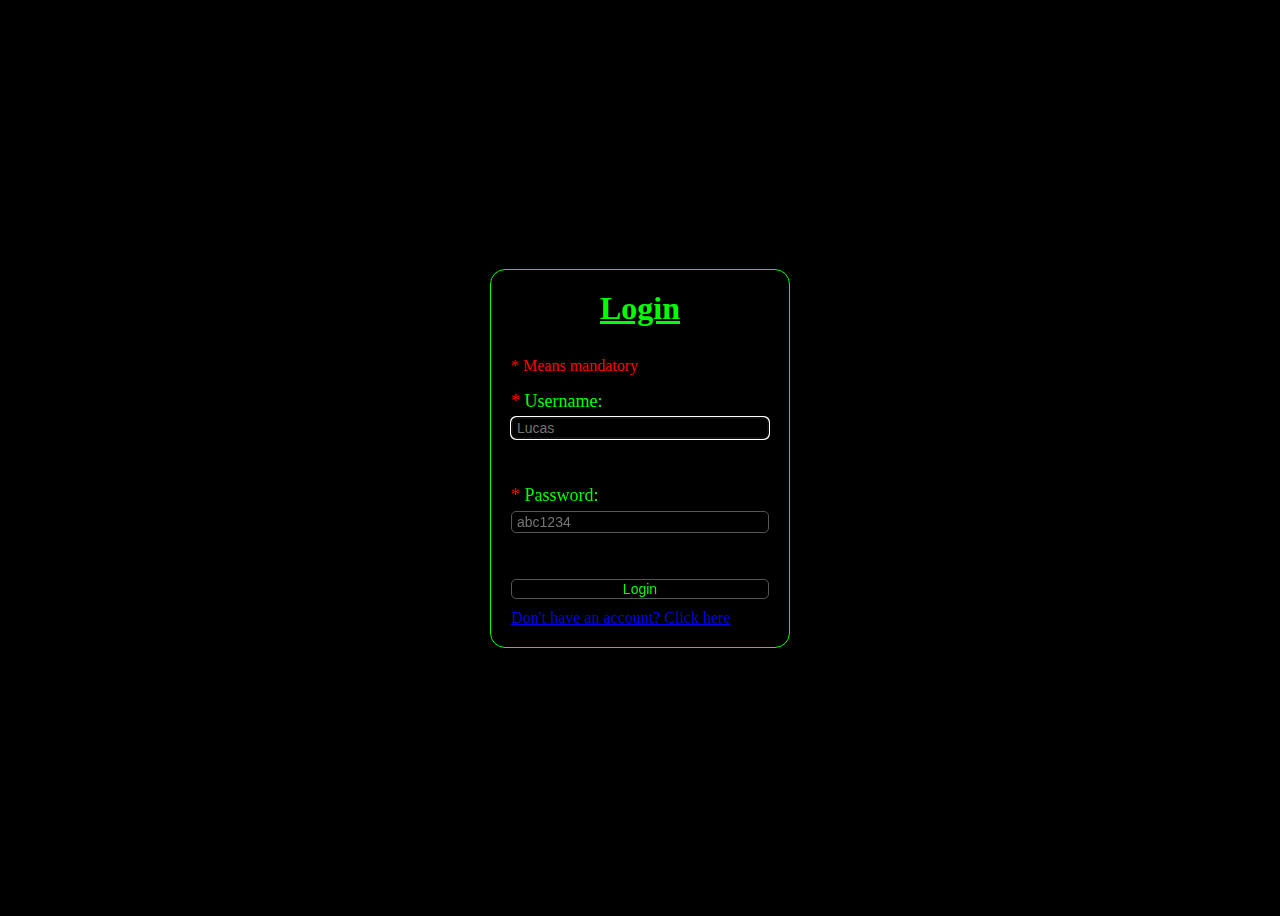
==== login.html @ 7da81f14 "fixed css" ====
<!DOCTYPE html>
<html lang="en">
<head>
    <link rel="stylesheet" href="styles.css">
    <title>Login</title>
    <script src="script.js"></script>
</head>

<body>
    <div class="container">
        <div class="login-container">
            <h1>Login</h1>
            <p class="mandatory-text">* Means mandatory</p>
            <form action="">
                <label for="username" class="mandatory">Username:</label>
                <input type="text" id="username" name="username" maxlength="20" placeholder="Lucas" autofocus required><br><br>

                <label for="password" class="mandatory">Password:</label>
                <input type="password" id="password" name="password" placeholder="abc1234" required><br><br>

                <input type="submit" value="Login">
            </form>
            <a href="register.html">Don't have an account? Click here</a>
        </div>
    </div>
</body>

</html>
---- styles.css ----
body{
    background-color: #000;
}

.container{
    display: flex;
    justify-content: center;
    align-items: center;
    height: 100vh;
    margin: 0;
    padding: 0;
    box-sizing: border-box;
}

.register-container, .login-container{
    display: inline-block;
    padding: 20px;
    border: 1px solid #0f0;
    border-radius: 15px;
    background-color: #000;
    width: 300px;
    box-sizing: border-box;

}

.register-container .mandatory-text, .login-container .mandatory-text {
    color: red;
    font-size: 14;
}


.register-container form, .login-container form{
    display: flex;
    flex-direction: column;
}

.register-container label, .login-container label {
    margin-bottom: 5px;
    font-size: 18px;
    color: #0f0;
}


.register-container input, .login-container input, .register-container input[type="submit"], .login-container input[type="submit"]{
    margin-bottom: 10px; 
    height: 20px;
    font-size: 14px;
    padding: 0 5px;
    border: 1px solid #555; 
    border-radius: 5px;
    color: #0f0;
    background-color: #000;
}

.register-container h1, .login-container h1{
    text-align: center;
    font-size: 32px;
    font-weight: bold;
    color: #0f0;
    margin-bottom: 30px;
    text-decoration: underline;
    margin-top: 0;
}


#ssn {
    display: flex;
    flex-direction: column;
}

#ssn input{
    margin-bottom: 2px;
}


.register-container input[type="submit"]{
    height: 40px;
}


.mandatory:before{
    content: "* ";
    color: #f00;
}
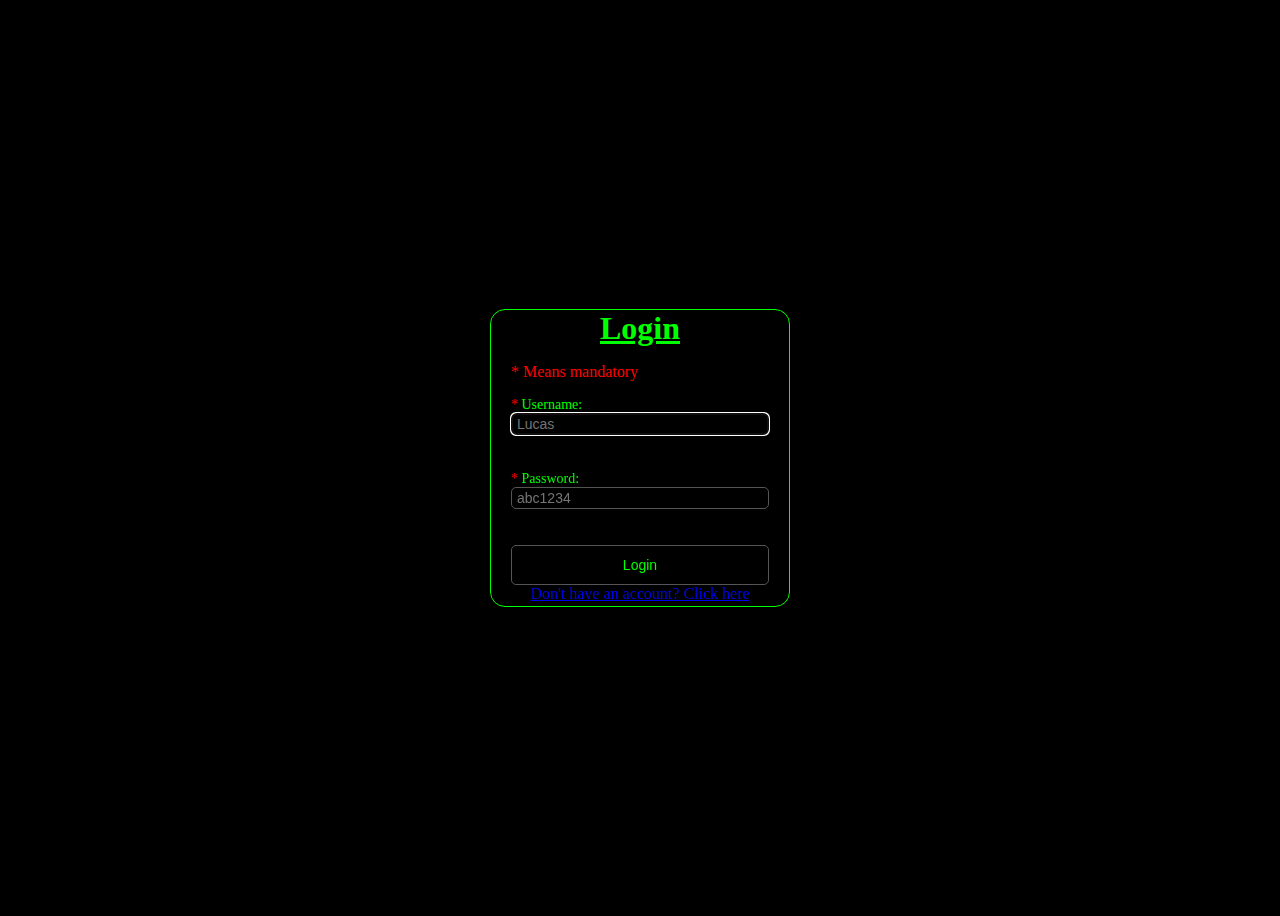
==== commit a7ca3848: "Update login.html" ====
--- a/login.html
+++ b/login.html
@@ -1,3 +1,5 @@
+<!--- Marcus H TE21B --->
+
 <!DOCTYPE html>
 <html lang="en">
 <head>
@@ -5,24 +7,24 @@
     <title>Login</title>
     <script src="script.js"></script>
 </head>
-
-<body>
-    <div class="container">
-        <div class="login-container">
-            <h1>Login</h1>
-            <p class="mandatory-text">* Means mandatory</p>
-            <form action="">
+<body> 
+    <div class="container"> <!--- Container for layout --->
+        <div class="login-container"> <!--- Container for the login section --->
+            <h1>Login</h1> <!--- Heading for login section --->
+            <p class="mandatory-text">* Means mandatory</p> <!--- Paragraph explaining mandatory fields --->
+            <form action=""> <!--- Login form --->
                 <label for="username" class="mandatory">Username:</label>
                 <input type="text" id="username" name="username" maxlength="20" placeholder="Lucas" autofocus required><br><br>
+                
+                <!--- Input fields for username and password --->
 
                 <label for="password" class="mandatory">Password:</label>
                 <input type="password" id="password" name="password" placeholder="abc1234" required><br><br>
 
-                <input type="submit" value="Login">
-            </form>
-            <a href="register.html">Don't have an account? Click here</a>
+                <input type="submit" value="Login"> <!--- Submit button --->
+            </form> <!--- End of form --->
+            <a href="index.html">Don't have an account? Click here</a> <!--- Link to registration page --->
         </div>
     </div>
 </body>
-
-</html>+</html>
--- a/styles.css
+++ b/styles.css
@@ -1,48 +1,63 @@
+/* Marcus H TE21B */
+
+/* General styles */
 body{
     background-color: #000;
 }
 
+.login-container a, .register-container a{
+    padding-bottom: 3px;
+    display: flex;
+    justify-content: center;
+}
+
+/* Container Layout */
 .container{
     display: flex;
     justify-content: center;
     align-items: center;
     height: 100vh;
+    max-height: 100vh;
+    min-height: 100vh;
     margin: 0;
     padding: 0;
     box-sizing: border-box;
 }
 
+/* Register- and login-container styling*/
 .register-container, .login-container{
     display: inline-block;
-    padding: 20px;
+    padding-left: 20px;
+    padding-right: 20px;
     border: 1px solid #0f0;
     border-radius: 15px;
     background-color: #000;
     width: 300px;
     box-sizing: border-box;
-
 }
 
+/* Styling for mandatory text */
 .register-container .mandatory-text, .login-container .mandatory-text {
     color: red;
     font-size: 14;
 }
 
-
+/* Form styles */
 .register-container form, .login-container form{
     display: flex;
     flex-direction: column;
 }
 
+/* Label styles */
 .register-container label, .login-container label {
-    margin-bottom: 5px;
-    font-size: 18px;
+    margin-bottom: 0;
+    font-size: 14px;
     color: #0f0;
 }
 
-
+/* Styling for input fields */
 .register-container input, .login-container input, .register-container input[type="submit"], .login-container input[type="submit"]{
-    margin-bottom: 10px; 
+    margin-bottom: 0; 
     height: 20px;
     font-size: 14px;
     padding: 0 5px;
@@ -52,32 +67,39 @@
     background-color: #000;
 }
 
+/* Styling for headings */
 .register-container h1, .login-container h1{
     text-align: center;
     font-size: 32px;
     font-weight: bold;
     color: #0f0;
-    margin-bottom: 30px;
+    margin-bottom: 10px;
     text-decoration: underline;
     margin-top: 0;
 }
 
-
+/* Styling for SSN input */
 #ssn {
     display: flex;
     flex-direction: column;
 }
 
+/* Bottom margin for SSN input */
 #ssn input{
     margin-bottom: 2px;
 }
 
+#format-information{
+    color:white;
+    font-size: 12px;
+}
 
-.register-container input[type="submit"]{
+/* Styling for submit button */
+.register-container input[type="submit"], .login-container input[type="submit"]{
     height: 40px;
 }
 
-
+/* Styling for mandatory asterisk (*) */
 .mandatory:before{
     content: "* ";
     color: #f00;
